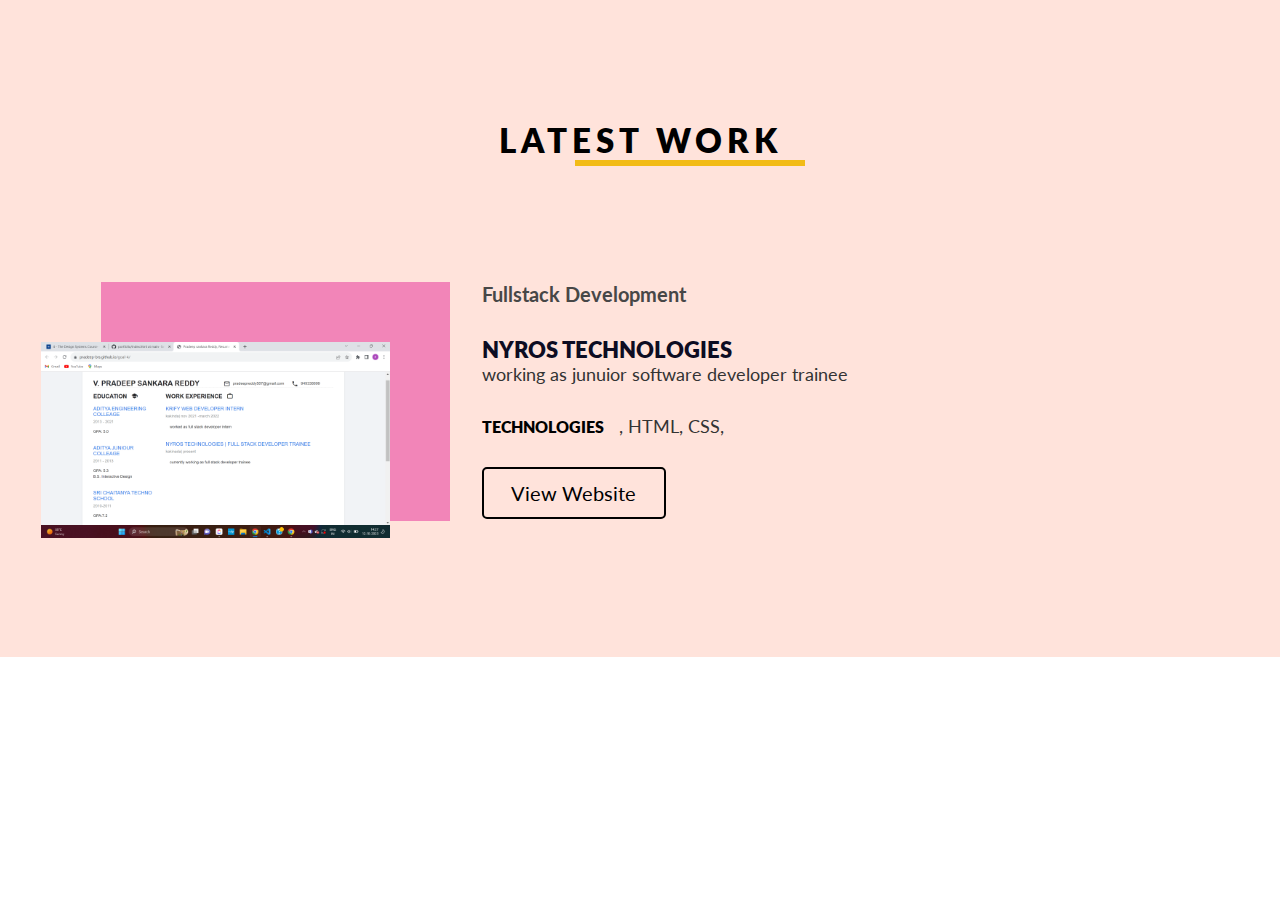
==== casestudy1.html @ bc681fd9 "Add files via upload" ====
<!-- Latest Work start -->
<!DOCTYPE html>
<html lang="en">
<head>
    <meta charset="UTF-8">
    <meta name="viewport" content="width=device-width, initial-scale=1.0">
    <title>Document</title>
    <link href="assets/css/style.css" type="text/css" rel="stylesheet" />
<link rel="stylesheet" type="text/css" href="https://fonts.googleapis.com/css?family=Lato:300,400,700,900" />
</head>
<body>
    
</body>
</html>
<section class="latst_wrks">	
    <div class="container">
    
    <h2>Latest Work <span></span></h2>
    <!-- Fullstack Development start -->

    
    <div class="row back_revrs_blk">
        <div class="column_4">
            <div class="latst_wrks_rgt">
                <img src="assets/img/Screenshot (3).png" />
            </div>
        </div>
        <div class="column_8">
            <div class="latst_wrks_cntnt">
                <h5>Fullstack Development</h5>
                <h4>NYROS TECHNOLOGIES</h4>

                <p>working as junuior software developer trainee</p>
                <p><span>Technologies</span>  , HTML, CSS, </p>
                
                <a href=" https://pradeep-brs.github.io/goal-4/" class="view_web_btn">View Website</a>
            </div>
        </div>
    </div>
    
    <!-- Fullstack Development end -->

    <!-- Backend Development start -->		
</section>
---- assets/css/style.css ----
/* Default Styles Rest
----------------------------
*/

html,
body,
ul,
li,
a,
p,
span,
img,
h1,
h2,
h3,
h4,
h5,
h6 {
    padding: 0px;
    margin: 0px;
}
body {
    font-family: "lato";
}
img {
    max-width: 100% !important;
}
.clr {
    clear: both;
}
input,
textarea {
    outline: none;
}

/* Grid Flex Layout 
--------------------
*/

.row {
    display: flex;
    flex-wrap: wrap;
}
.column_1 {
    flex: 1;
    margin: 1em;
}
.column_2 {
    flex: 2;
    margin: 1em;
}
.column_3 {
    flex: 3;
    margin: 1em;
}
.column_4 {
    flex: 4;
    margin: 1em;
}
.column_5 {
    flex: 5;
    margin: 1em;
}
.column_6 {
    flex: 6;
    margin: 1em;
}
.column_7 {
    flex: 7;
    margin: 1em;
}
.column_8 {
    flex: 8;
    margin: 1em;
}
.column_9 {
    flex: 9;
    margin: 1em;
}
.column_10 {
    flex: 10;
    margin: 1em;
}
.column_11 {
    flex: 11;
    margin: 1em;
}
.column_12 {
    flex: 12;
    margin: 1em;
}

/* Container Wrapper
--------------------
*/

.container {
    box-sizing: border-box;
    max-width: 1140px;
    width: 100%;
    padding-right: 15px;
    padding-left: 15px;
    margin-right: auto;
    margin-left: auto;
}

/* Header
--------------------
*/

header {
    background: url(../img/profile_bg.png) right no-repeat;
    background-size: contain;
    padding: 50px 0;
}
header .column_8 {
    right: 33%;
    position: relative;
}
header .column_4 {
    left: 70%;
    position: relative;
}
.hdr_lft h2 {
    font-size: 40px;
    font-weight: 400;
    font-family: "lato";
    line-height: 55px;
}
.hdr_rgt img {
    width: 100%;
}
.hdr_lft h6 {
    font-size: 20px;
    font-weight: 400;
    font-family: "lato";
    margin-top: 30px;
}
.hdr_lft h6 span {
    width: 140px;
    height: 6px;
    background: #f2bb16;
    display: block;
    margin-left: 20px;
    margin-top: 5px;
}

/* Skills
--------------------
*/

.skils_blk {
    display: flex;
    margin-top: 15px;
}
.skils_blk ul {
    list-style: none;
    flex: 4;
}
.skils_blk ul li {
    margin-top: 15px;
}
.pod_cast_blk {
    margin-top: 40px;
    position: relative;
    left: -12px;
    box-shadow: 0px 0px 9px -2px #888;
    border-radius: 10px;
    width: 90%;
}
/*.pod_cast_blk img{width: 60%;}*/

/* Latest Works
--------------------
*/

.latst_wrks {
    background: #ffe3db;
    width: 100%;
    padding: 120px 0;
}
.latst_wrks h2 {
    font-size: 33px;
    font-weight: 800;
    font-family: "lato";
    text-align: center;
    margin-bottom: 100px;
    text-transform: uppercase;
    letter-spacing: 5px;
}
.latst_wrks h2 span {
    width: 230px;
    height: 6px;
    background: #f2bb16;
    display: block;
    margin: 0 auto;
    position: relative;
    left: 50px;
}
.latst_wrks h5 {
    font-size: 20px;
    color: #474747;
    font-family: "lato";
    margin-bottom: 30px;
}
.latst_wrks h4 {
    font-size: 22px;
    font-weight: 800;
    font-family: "lato";
    color: #0d0c22;
    margin-top: 10px;
}
.latst_wrks h6 {
    font-size: 16px;
    font-weight: 400;
    color: #474747;
    font-family: "lato";
    margin-bottom: 10px;
}
.latst_wrks p {
    font-size: 18px;
    font-weight: 400;
    color: #333;
    font-family: "lato";
    margin-bottom: 30px;
}
.latst_wrks p span {
    color: #000;
    text-transform: uppercase;
    font-weight: 800;
    font-family: "lato";
    margin-right: 10px;
    font-size: 16px;
}
.latst_wrks_rgt {
    background: #f285b8;
    padding: 20px 0;
}
.latst_wrks_rgt img {
    position: relative;
    top: 40px;
    right: 60px;
    width: 100%;
}
.view_web_btn {
    border: 2px solid #000;
    color: #000;
    display: block;
    border-radius: 5px;
    width: 180px;
    padding: 12px 0;
    text-align: center;
    font-size: 20px;
    font-weight: normal;
    font-family: "lato";
    text-decoration: none;
    margin-top: 15px;
}
.back_end_blk {
    margin-top: 100px;
}
.back_end_blk .latst_wrks_cntnt {
    float: right;
}
.back_end_blk .latst_wrks_rgt {
    background: #2e5ff2;
    padding: 20px 0;
}
.back_end_blk .latst_wrks_rgt img {
    position: relative;
    top: 40px;
    left: 60px;
    width: 100%;
}
.back_end_blk .column_4 {
    margin-right: 2em;
    position: relative;
    left: 1.5%;
}
.back_end_blk .column_8 {
    position: relative;
    left: 6%;
}
.sr_java_blk {
    margin-top: 100px;
}
.sr_java_blk .latst_wrks_rgt {
    background: #78be20;
    padding: 20px 0;
}

/* Experience
--------------------
*/

.exprinc_block {
    background: #f3f4f9;
    padding: 50px 0;
    overflow: hidden;
}
.exprinc_block h2 {
    font-size: 33px;
    font-weight: 800;
    font-family: "lato";
    margin-bottom: 80px;
    float: right;
    text-transform: uppercase;
    letter-spacing: 5px;
    margin-top: 45px;
}
.exprinc_block h2 span {
    width: 220px;
    height: 6px;
    background: #f2bb16;
    display: block;
    margin: 0 auto;
    position: relative;
    right: 40px;
}
.exprinc_block h3 {
    font-size: 30px;
    font-weight: 800;
    font-family: "lato";
    color: #000;
    text-transform: uppercase;
}
.exprinc_block p {
    font-size: 20px;
    font-weight: 400;
    font-family: "lato";
    color: #333;
}
.eductin_block {
    background: #d6f3ff;
    padding: 50px 0 80px;
    overflow: hidden;
}
.eductin_block h2 {
    font-size: 33px;
    font-weight: 800;
    font-family: "lato";
    text-transform: uppercase;
    letter-spacing: 5px;
    position: relative;
    top: 50%;
}
.eductin_block h2 span {
    width: 200px;
    height: 6px;
    background: #f2bb16;
    display: block;
    margin: 0 auto;
    position: relative;
    left: 25px;
}
.eductin_block h3 {
    font-size: 29px;
    font-weight: 900;
    font-family: "lato";
    color: #0d0c22;
    text-transform: uppercase;
    margin-top: 30px;
}
.eductin_block p {
    font-size: 20px;
    font-weight: 400;
    font-family: "lato";
    color: #323232;
}

/* Footer STyles
--------------------
*/

footer {
    background: #fff;
    padding: 50px 0;
}

/* Download CSV
--------------------
*/

.download_cv {
    width: 100%;
    border: 1px solid #000;
    border-radius: 10px;
    display: block;
    padding: 20px 0;
    text-align: center;
    font-size: 22px;
    font-weight: 400;
    font-family: "lato";
    color: #323232;
    text-decoration: none;
}
.download_cv i img {
    width: 30px;
    position: relative;
    top: 5px;
    margin-right: 15px;
}

/* Email Social
--------------------
*/

.email_social {
    float: right;
}
.email_social h3 {
    font-size: 30px;
    font-weight: 400;
    font-family: "lato";
    color: #0d0c22;
}
.email_social h3 i img {
    width: 35px;
    position: relative;
    top: 9px;
    margin-right: 15px;
}
.email_social ul {
    list-style: none;
}
.email_social ul li {
    margin-top: 20px;
    margin-right: 6px;
}
.email_social ul li,
.email_social ul li a {
    float: left;
    font-size: 20px;
    font-weight: 400;
    font-family: "lato";
    color: #909095;
    text-decoration: none;
}

/* Reverse Block
--------------------
*/

.revrs_blk .column_8 {
    right: 33%;
    position: relative;
}
.revrs_blk .column_4 {
    left: 70%;
    position: relative;
}
.sr_java_blk .column_8 {
    right: 33%;
    position: relative;
}
.sr_java_blk .column_4 {
    left: 70%;
    position: relative;
}
.latst_wrks_cntnt {
    width: 90%;
}

/* Responsive Large Screens
---------------------------
*/
@media (max-width: 1024px) {
    .revrs_blk .column_8 {
        right: 33%;
    }
    .sr_java_blk .column_8 {
        right: 33%;
    }
    .revrs_blk .column_4 {
        left: 66%;
    }
    .sr_java_blk .column_4 {
        left: 66%;
    }
}
@media (max-width: 970px) {
    .row {
        display: block;
        flex-wrap: unset;
    }
    .column_1,
    .column_2,
    .column_3,
    .column_4,
    .column_5,
    .column_6,
    .column_7,
    .column_8,
    .column_9,
    .column_10,
    .column_11,
    .column_12 {
        display: block;
        width: 100%;
        flex: unset;
        margin-left: 0;
        margin-right: 0;
    }
    header {
        background: none;
        height: auto;
    }
    .hdr_rgt {
        text-align: center;
    }
    .hdr_rgt img {
        width: 50%;
        margin: 0 auto;
    }
    header .column_8,
    header .column_4 {
        position: unset;
    }
    .revrs_blk .column_8,
    .revrs_blk .column_4 {
        position: unset !important;
        margin-right: 0;
        margin-left: 0;
    }
    .sr_java_blk .column_8,
    .sr_java_blk .column_4 {
        position: unset !important;
    }
    .hdr_lft h2,
    .hdr_lft h6 {
        text-align: center;
    }
    .hdr_lft h6 span {
        margin: 10px auto 0;
        position: relative;
        left: 20px;
    }
    .pod_cast_blk {
        position: unset;
        text-align: center;
    }
    .latst_wrks {
        padding-top: 50px;
    }
    .latst_wrks_rgt {
        background: #f285b8;
        padding: 20px;
        margin: 0 auto;
        text-align: center;
        width: auto;
    }
    .latst_wrks_rgt img {
        width: 100%;
        position: unset;
    }
    .back_end_blk .latst_wrks_rgt {
        background: #2e5ff2;
        padding: 20px;
        margin: 0 auto;
        text-align: center;
        width: auto;
    }
    .back_end_blk .latst_wrks_rgt img {
        width: 100%;
        position: unset;
    }
    .sr_java_blk .latst_wrks_rgt {
        background: #78be20;
        padding: 20px;
        margin: 0 auto;
        text-align: center;
        width: auto;
    }
    .sr_java_blk .latst_wrks_rgt img {
        width: 100%;
        position: unset;
    }
    .latst_wrks_cntnt {
        width: 80%;
        margin: 0 auto;
        text-align: center;
    }
    .view_web_btn {
        margin: 15px auto;
    }
    .exprinc_block {
        text-align: center;
    }
    .exprinc_block h2 {
        float: unset;
    }
    .eductin_block {
        text-align: center;
    }
    .eductin_block h2 {
        margin-bottom: 50px;
    }
    .eductin_block h3 {
        margin-top: 50px;
    }
    .download_cv {
        width: max-content;
        padding: 20px;
        margin: 0 auto;
    }
    .email_social {
        float: unset;
        text-align: center;
    }
    .email_social ul {
        text-align: center;
    }
    .email_social ul li {
        display: inline-block;
        float: unset;
    }
    .email_social h3 {
        font-size: 1em;
    }
    .back_end_blk .latst_wrks_cntnt {
        float: none;
    }
    .skils_blk {
        text-align: center;
    }
    .pod_cast_blk {
        margin: 40px auto;
    }
}

/* Responsive CSS Mobiles
----------------------------
*/


@media (max-width: 600px) {
    .skils_blk {
        display: unset;
        text-align: center;
    }
    .skils_blk ul {
        flex: unset;
    }
    .hdr_lft h6 span {
        position: unset;
    }
    .latst_wrks h2 {
        margin-bottom: 50px;
    }
    .latst_wrks h2 span {
        position: unset;
        width: 290px;
    }
    .exprinc_block h2 {
        margin-bottom: 50px;
    }
    .exprinc_block h2 span {
        position: unset;
        width: 245px;
    }
    .eductin_block h2 {
        margin-bottom: 50px;
    }
    .eductin_block h2 span {
        position: unset;
        width: 245px;
    }
}
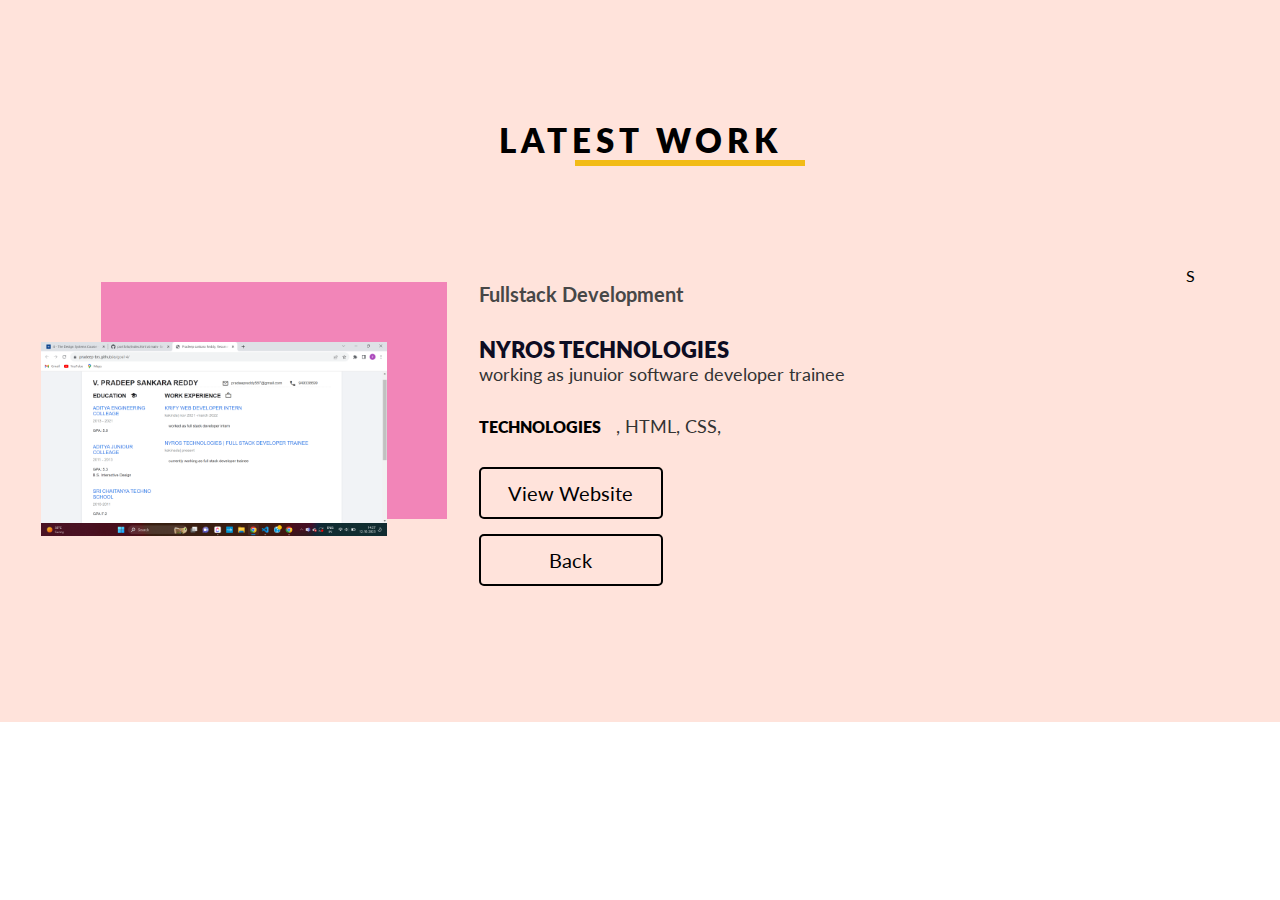
==== commit f465481c: "Update casestudy1.html" ====
--- a/casestudy1.html
+++ b/casestudy1.html
@@ -33,12 +33,13 @@
                 <p>working as junuior software developer trainee</p>
                 <p><span>Technologies</span>  , HTML, CSS, </p>
                 
-                <a href=" https://pradeep-brs.github.io/goal-4/" class="view_web_btn">View Website</a>
-            </div>
-        </div>
+                
+  <a href =" https://pradeep-brs.github.io/goal-4/" class="view_web_btn">View Website</a>
+  <a href="index.html"class="view_web_btn">Back</a>
+   </div>
     </div>
     
-    <!-- Fullstack Development end -->
+    <!-- Fullstack Development end -->S
 
     <!-- Backend Development start -->		
-</section>+</section>
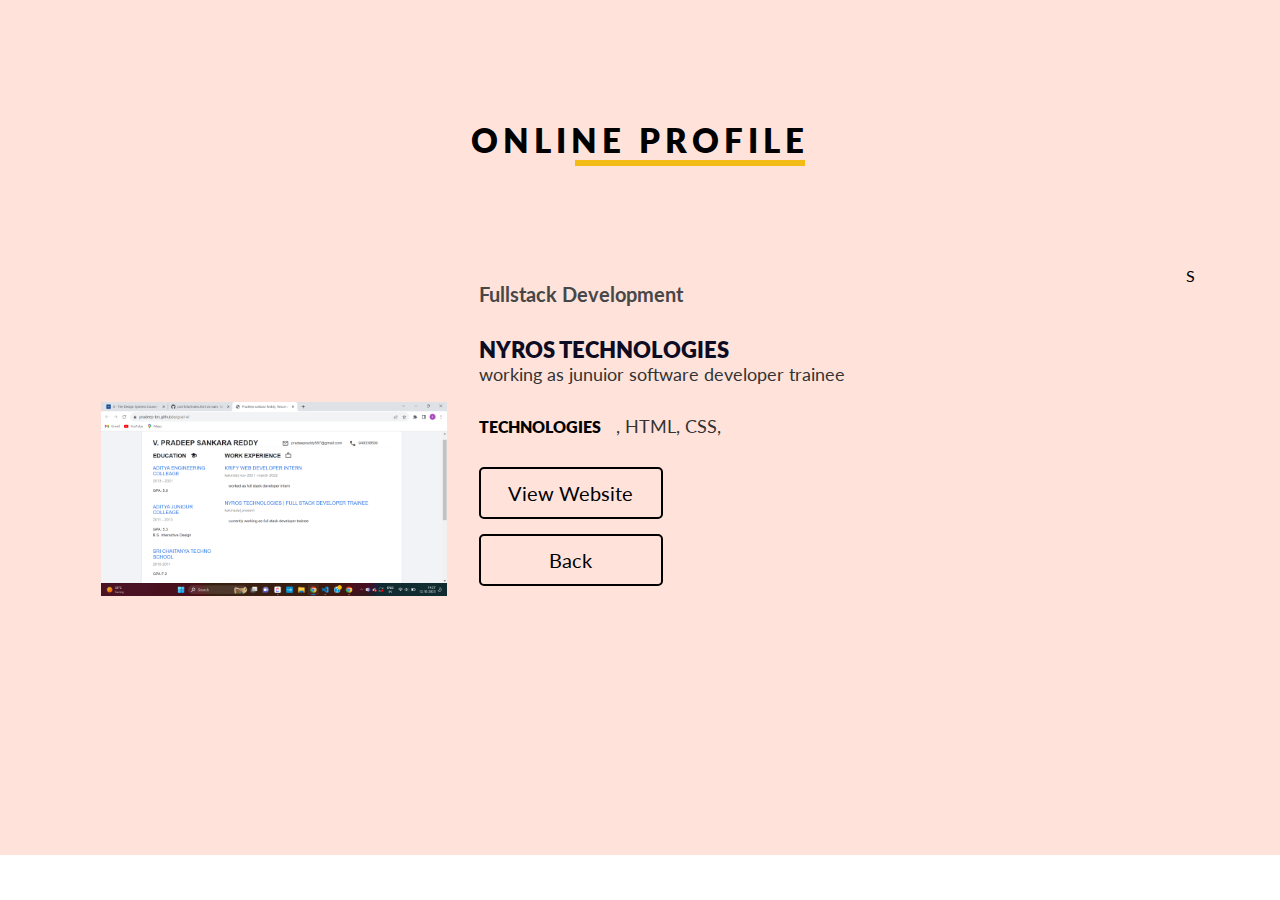
==== commit f372a703: "Update casestudy1.html" ====
--- a/casestudy1.html
+++ b/casestudy1.html
@@ -12,16 +12,16 @@
     
 </body>
 </html>
-<section class="latst_wrks">	
+<section class="latest latst_wrks">	
     <div class="container">
     
-    <h2>Latest Work <span></span></h2>
+    <h2>online profile<span></span></h2>
     <!-- Fullstack Development start -->
 
     
     <div class="row back_revrs_blk">
         <div class="column_4">
-            <div class="latst_wrks_rgt">
+            <div class="latest latst_wrks">
                 <img src="assets/img/Screenshot (3).png" />
             </div>
         </div>
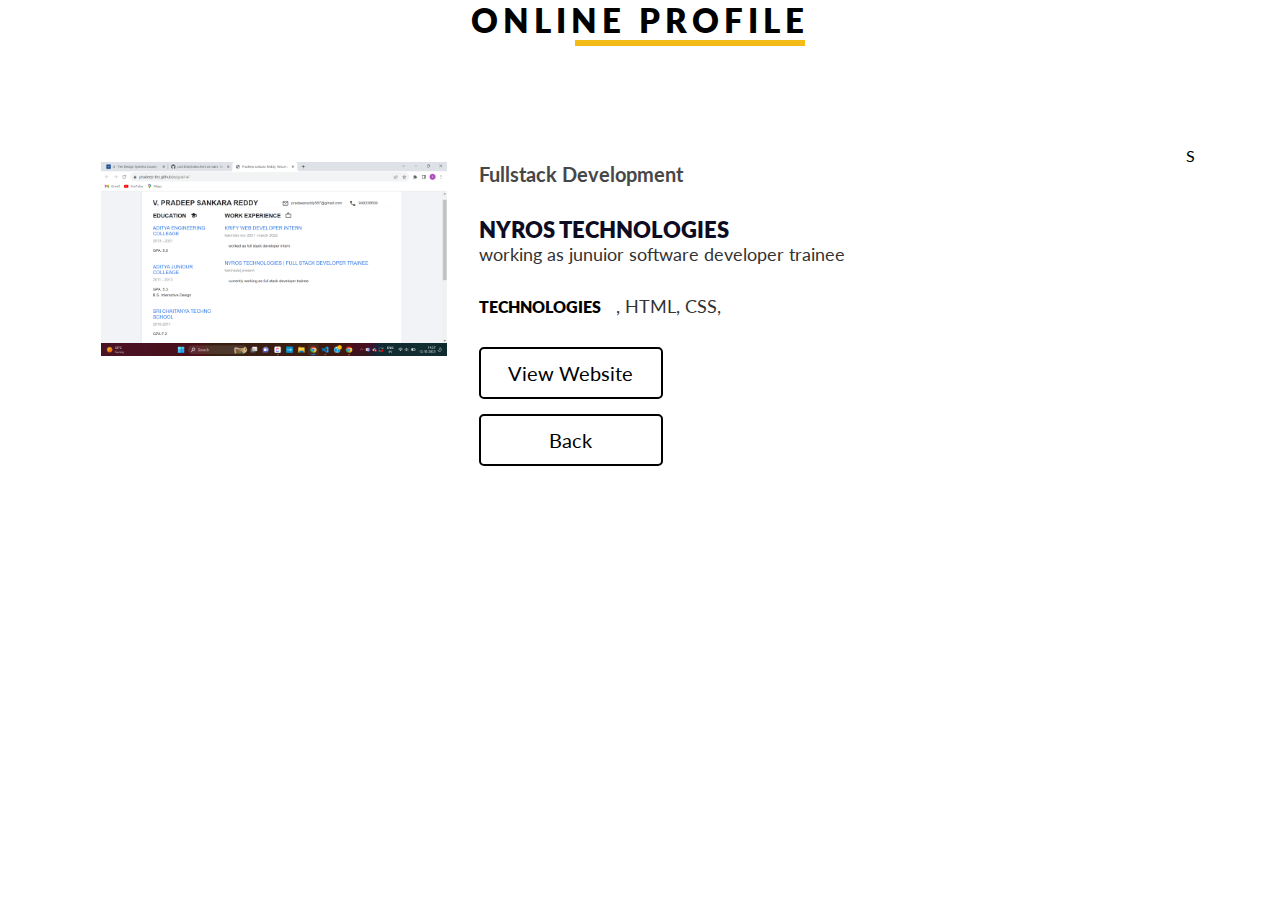
==== commit 7fb3f036: "update" ====
--- a/casestudy1.html
+++ b/casestudy1.html
@@ -1,45 +1,45 @@
-<!-- Latest Work start -->
-<!DOCTYPE html>
-<html lang="en">
-<head>
-    <meta charset="UTF-8">
-    <meta name="viewport" content="width=device-width, initial-scale=1.0">
-    <title>Document</title>
-    <link href="assets/css/style.css" type="text/css" rel="stylesheet" />
-<link rel="stylesheet" type="text/css" href="https://fonts.googleapis.com/css?family=Lato:300,400,700,900" />
-</head>
-<body>
-    
-</body>
-</html>
-<section class="latest latst_wrks">	
-    <div class="container">
-    
-    <h2>online profile<span></span></h2>
-    <!-- Fullstack Development start -->
-
-    
-    <div class="row back_revrs_blk">
-        <div class="column_4">
-            <div class="latest latst_wrks">
-                <img src="assets/img/Screenshot (3).png" />
-            </div>
-        </div>
-        <div class="column_8">
-            <div class="latst_wrks_cntnt">
-                <h5>Fullstack Development</h5>
-                <h4>NYROS TECHNOLOGIES</h4>
-
-                <p>working as junuior software developer trainee</p>
-                <p><span>Technologies</span>  , HTML, CSS, </p>
-                
-                
-  <a href =" https://pradeep-brs.github.io/goal-4/" class="view_web_btn">View Website</a>
-  <a href="index.html"class="view_web_btn">Back</a>
-   </div>
-    </div>
-    
-    <!-- Fullstack Development end -->S
-
-    <!-- Backend Development start -->		
-</section>
+<!-- Latest Work start -->
+<!DOCTYPE html>
+<html lang="en">
+<head>
+    <meta charset="UTF-8">
+    <meta name="viewport" content="width=device-width, initial-scale=1.0">
+    <title>Document</title>
+    <link href="assets/css/style.css" type="text/css" rel="stylesheet" />
+<link rel="stylesheet" type="text/css" href="https://fonts.googleapis.com/css?family=Lato:300,400,700,900" />
+</head>
+<body>
+    
+</body>
+</html>
+<section class="latest latst_wrks">	
+    <div class="container">
+    
+    <h2>online profile<span></span></h2>
+    <!-- Fullstack Development start -->
+
+    
+    <div class="row back_revrs_blk">
+        <div class="column_4">
+            <div class="latest latst_wrks">
+                <img src="assets/img/Screenshot (3).png" />
+            </div>
+        </div>
+        <div class="column_8">
+            <div class="latst_wrks_cntnt">
+                <h5>Fullstack Development</h5>
+                <h4>NYROS TECHNOLOGIES</h4>
+
+                <p>working as junuior software developer trainee</p>
+                <p><span>Technologies</span>  , HTML, CSS, </p>
+                
+                
+  <a href =" https://pradeep-brs.github.io/goal-4/" class="view_web_btn">View Website</a>
+  <a href="index.html"class="view_web_btn">Back</a>
+   </div>
+    </div>
+    
+    <!-- Fullstack Development end -->S
+
+    <!-- Backend Development start -->		
+</section>--- a/assets/css/style.css
+++ b/assets/css/style.css
@@ -1,7 +1,3 @@
-/* Default Styles Rest
-----------------------------
-*/
-
 html,
 body,
 ul,
@@ -19,15 +15,19 @@
     padding: 0px;
     margin: 0px;
 }
+
 body {
     font-family: "lato";
 }
+
 img {
     max-width: 100% !important;
 }
+
 .clr {
     clear: both;
 }
+
 input,
 textarea {
     outline: none;
@@ -41,50 +41,62 @@
     display: flex;
     flex-wrap: wrap;
 }
+
 .column_1 {
     flex: 1;
     margin: 1em;
 }
+
 .column_2 {
     flex: 2;
     margin: 1em;
 }
+
 .column_3 {
     flex: 3;
     margin: 1em;
 }
+
 .column_4 {
     flex: 4;
     margin: 1em;
 }
+
 .column_5 {
     flex: 5;
     margin: 1em;
 }
+
 .column_6 {
     flex: 6;
     margin: 1em;
 }
+
 .column_7 {
     flex: 7;
     margin: 1em;
 }
+
 .column_8 {
     flex: 8;
     margin: 1em;
 }
+
 .column_9 {
     flex: 9;
     margin: 1em;
 }
+
 .column_10 {
     flex: 10;
     margin: 1em;
 }
+
 .column_11 {
     flex: 11;
     margin: 1em;
 }
+
 .column_12 {
     flex: 12;
     margin: 1em;
@@ -113,29 +125,35 @@
     background-size: contain;
     padding: 50px 0;
 }
+
 header .column_8 {
     right: 33%;
     position: relative;
 }
+
 header .column_4 {
     left: 70%;
     position: relative;
 }
+
 .hdr_lft h2 {
     font-size: 40px;
     font-weight: 400;
     font-family: "lato";
     line-height: 55px;
 }
+
 .hdr_rgt img {
     width: 100%;
 }
+
 .hdr_lft h6 {
     font-size: 20px;
     font-weight: 400;
     font-family: "lato";
     margin-top: 30px;
 }
+
 .hdr_lft h6 span {
     width: 140px;
     height: 6px;
@@ -153,23 +171,30 @@
     display: flex;
     margin-top: 15px;
 }
+
 .skils_blk ul {
     list-style: none;
     flex: 4;
 }
+
 .skils_blk ul li {
     margin-top: 15px;
 }
+
 .pod_cast_blk {
     margin-top: 40px;
     position: relative;
     left: -12px;
     box-shadow: 0px 0px 9px -2px #888;
-    border-radius: 10px;
+    border-radius: 5px;
     width: 90%;
 }
-/*.pod_cast_blk img{width: 60%;}*/
-
+
+/.pod_cast_blk img {
+    width: 60%;
+}
+
+/
 /* Latest Works
 --------------------
 */
@@ -179,6 +204,7 @@
     width: 100%;
     padding: 120px 0;
 }
+
 .latst_wrks h2 {
     font-size: 33px;
     font-weight: 800;
@@ -188,6 +214,7 @@
     text-transform: uppercase;
     letter-spacing: 5px;
 }
+
 .latst_wrks h2 span {
     width: 230px;
     height: 6px;
@@ -197,12 +224,14 @@
     position: relative;
     left: 50px;
 }
+
 .latst_wrks h5 {
     font-size: 20px;
     color: #474747;
     font-family: "lato";
     margin-bottom: 30px;
 }
+
 .latst_wrks h4 {
     font-size: 22px;
     font-weight: 800;
@@ -210,6 +239,7 @@
     color: #0d0c22;
     margin-top: 10px;
 }
+
 .latst_wrks h6 {
     font-size: 16px;
     font-weight: 400;
@@ -217,6 +247,7 @@
     font-family: "lato";
     margin-bottom: 10px;
 }
+
 .latst_wrks p {
     font-size: 18px;
     font-weight: 400;
@@ -224,6 +255,7 @@
     font-family: "lato";
     margin-bottom: 30px;
 }
+
 .latst_wrks p span {
     color: #000;
     text-transform: uppercase;
@@ -232,16 +264,19 @@
     margin-right: 10px;
     font-size: 16px;
 }
+
 .latst_wrks_rgt {
     background: #f285b8;
     padding: 20px 0;
 }
+
 .latst_wrks_rgt img {
     position: relative;
     top: 40px;
     right: 60px;
     width: 100%;
 }
+
 .view_web_btn {
     border: 2px solid #000;
     color: #000;
@@ -256,34 +291,42 @@
     text-decoration: none;
     margin-top: 15px;
 }
+
 .back_end_blk {
     margin-top: 100px;
 }
+
 .back_end_blk .latst_wrks_cntnt {
     float: right;
 }
+
 .back_end_blk .latst_wrks_rgt {
     background: #2e5ff2;
     padding: 20px 0;
 }
+
 .back_end_blk .latst_wrks_rgt img {
     position: relative;
     top: 40px;
     left: 60px;
     width: 100%;
 }
+
 .back_end_blk .column_4 {
     margin-right: 2em;
     position: relative;
     left: 1.5%;
 }
+
 .back_end_blk .column_8 {
     position: relative;
     left: 6%;
 }
+
 .sr_java_blk {
     margin-top: 100px;
 }
+
 .sr_java_blk .latst_wrks_rgt {
     background: #78be20;
     padding: 20px 0;
@@ -298,6 +341,7 @@
     padding: 50px 0;
     overflow: hidden;
 }
+
 .exprinc_block h2 {
     font-size: 33px;
     font-weight: 800;
@@ -308,6 +352,7 @@
     letter-spacing: 5px;
     margin-top: 45px;
 }
+
 .exprinc_block h2 span {
     width: 220px;
     height: 6px;
@@ -317,6 +362,7 @@
     position: relative;
     right: 40px;
 }
+
 .exprinc_block h3 {
     font-size: 30px;
     font-weight: 800;
@@ -324,17 +370,20 @@
     color: #000;
     text-transform: uppercase;
 }
+
 .exprinc_block p {
     font-size: 20px;
     font-weight: 400;
     font-family: "lato";
     color: #333;
 }
+
 .eductin_block {
     background: #d6f3ff;
     padding: 50px 0 80px;
     overflow: hidden;
 }
+
 .eductin_block h2 {
     font-size: 33px;
     font-weight: 800;
@@ -344,6 +393,7 @@
     position: relative;
     top: 50%;
 }
+
 .eductin_block h2 span {
     width: 200px;
     height: 6px;
@@ -353,6 +403,7 @@
     position: relative;
     left: 25px;
 }
+
 .eductin_block h3 {
     font-size: 29px;
     font-weight: 900;
@@ -361,6 +412,7 @@
     text-transform: uppercase;
     margin-top: 30px;
 }
+
 .eductin_block p {
     font-size: 20px;
     font-weight: 400;
@@ -394,6 +446,7 @@
     color: #323232;
     text-decoration: none;
 }
+
 .download_cv i img {
     width: 30px;
     position: relative;
@@ -408,25 +461,30 @@
 .email_social {
     float: right;
 }
+
 .email_social h3 {
     font-size: 30px;
     font-weight: 400;
     font-family: "lato";
     color: #0d0c22;
 }
+
 .email_social h3 i img {
     width: 35px;
     position: relative;
     top: 9px;
     margin-right: 15px;
 }
+
 .email_social ul {
     list-style: none;
 }
+
 .email_social ul li {
     margin-top: 20px;
     margin-right: 6px;
 }
+
 .email_social ul li,
 .email_social ul li a {
     float: left;
@@ -445,18 +503,22 @@
     right: 33%;
     position: relative;
 }
+
 .revrs_blk .column_4 {
     left: 70%;
     position: relative;
 }
+
 .sr_java_blk .column_8 {
     right: 33%;
     position: relative;
 }
+
 .sr_java_blk .column_4 {
     left: 70%;
     position: relative;
 }
+
 .latst_wrks_cntnt {
     width: 90%;
 }
@@ -468,21 +530,26 @@
     .revrs_blk .column_8 {
         right: 33%;
     }
+
     .sr_java_blk .column_8 {
         right: 33%;
     }
+
     .revrs_blk .column_4 {
         left: 66%;
     }
+
     .sr_java_blk .column_4 {
         left: 66%;
     }
 }
+
 @media (max-width: 970px) {
     .row {
         display: block;
         flex-wrap: unset;
     }
+
     .column_1,
     .column_2,
     .column_3,
@@ -501,47 +568,58 @@
         margin-left: 0;
         margin-right: 0;
     }
+
     header {
         background: none;
         height: auto;
     }
+
     .hdr_rgt {
         text-align: center;
     }
+
     .hdr_rgt img {
         width: 50%;
         margin: 0 auto;
     }
+
     header .column_8,
     header .column_4 {
         position: unset;
     }
+
     .revrs_blk .column_8,
     .revrs_blk .column_4 {
         position: unset !important;
         margin-right: 0;
         margin-left: 0;
     }
+
     .sr_java_blk .column_8,
     .sr_java_blk .column_4 {
         position: unset !important;
     }
+
     .hdr_lft h2,
     .hdr_lft h6 {
         text-align: center;
     }
+
     .hdr_lft h6 span {
         margin: 10px auto 0;
         position: relative;
         left: 20px;
     }
+
     .pod_cast_blk {
         position: unset;
         text-align: center;
     }
+
     .latst_wrks {
         padding-top: 50px;
     }
+
     .latst_wrks_rgt {
         background: #f285b8;
         padding: 20px;
@@ -549,10 +627,12 @@
         text-align: center;
         width: auto;
     }
+
     .latst_wrks_rgt img {
         width: 100%;
         position: unset;
     }
+
     .back_end_blk .latst_wrks_rgt {
         background: #2e5ff2;
         padding: 20px;
@@ -560,10 +640,12 @@
         text-align: center;
         width: auto;
     }
+
     .back_end_blk .latst_wrks_rgt img {
         width: 100%;
         position: unset;
     }
+
     .sr_java_blk .latst_wrks_rgt {
         background: #78be20;
         padding: 20px;
@@ -571,58 +653,74 @@
         text-align: center;
         width: auto;
     }
+
     .sr_java_blk .latst_wrks_rgt img {
         width: 100%;
         position: unset;
     }
+
     .latst_wrks_cntnt {
         width: 80%;
         margin: 0 auto;
         text-align: center;
     }
+
     .view_web_btn {
         margin: 15px auto;
     }
+
     .exprinc_block {
         text-align: center;
     }
+
     .exprinc_block h2 {
         float: unset;
     }
+
     .eductin_block {
         text-align: center;
     }
+
     .eductin_block h2 {
         margin-bottom: 50px;
     }
+
     .eductin_block h3 {
         margin-top: 50px;
     }
+
     .download_cv {
         width: max-content;
         padding: 20px;
         margin: 0 auto;
     }
+
     .email_social {
         float: unset;
         text-align: center;
     }
+
     .email_social ul {
         text-align: center;
     }
+
     .email_social ul li {
         display: inline-block;
         float: unset;
     }
+
     .email_social h3 {
         font-size: 1em;
     }
+
     .back_end_blk .latst_wrks_cntnt {
         float: none;
     }
+
     .skils_blk {
         text-align: center;
     }
+
     .pod_cast_blk {
         margin: 40px auto;
     }
@@ -638,31 +736,39 @@
         display: unset;
         text-align: center;
     }
+
     .skils_blk ul {
         flex: unset;
     }
+
     .hdr_lft h6 span {
         position: unset;
     }
+
     .latst_wrks h2 {
         margin-bottom: 50px;
     }
+
     .latst_wrks h2 span {
         position: unset;
         width: 290px;
     }
+
     .exprinc_block h2 {
         margin-bottom: 50px;
     }
+
     .exprinc_block h2 span {
         position: unset;
         width: 245px;
     }
+
     .eductin_block h2 {
         margin-bottom: 50px;
     }
+
     .eductin_block h2 span {
         position: unset;
         width: 245px;
     }
-}
+}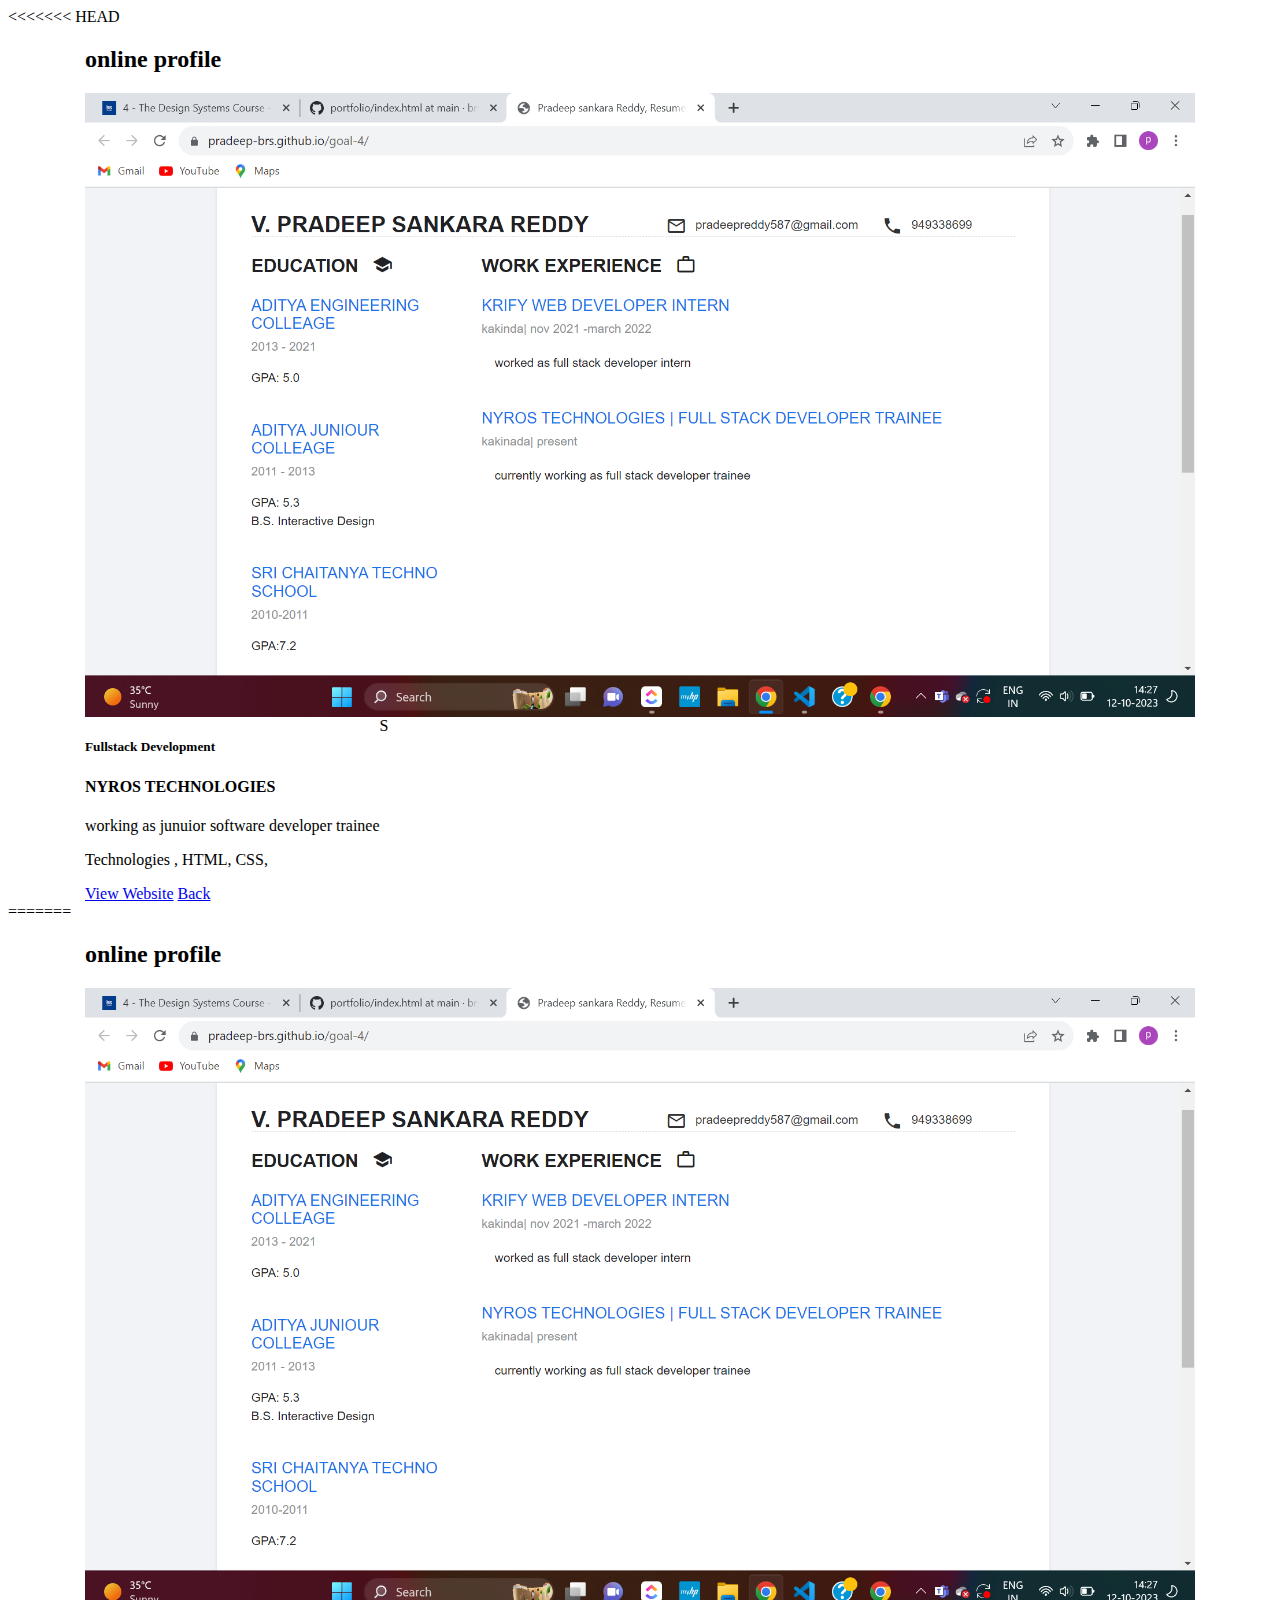
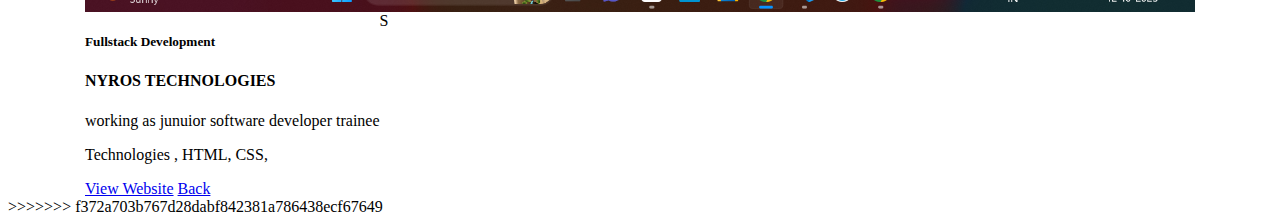
==== commit c9730cc1: "Merge branch 'main' of https://github.com/pradeep-brs/GOAL6" ====
--- a/casestudy1.html
+++ b/casestudy1.html
@@ -1,3 +1,4 @@
+<<<<<<< HEAD
 <!-- Latest Work start -->
 <!DOCTYPE html>
 <html lang="en">
@@ -42,4 +43,51 @@
     <!-- Fullstack Development end -->S
 
     <!-- Backend Development start -->		
-</section>+</section>
+=======
+<!-- Latest Work start -->
+<!DOCTYPE html>
+<html lang="en">
+<head>
+    <meta charset="UTF-8">
+    <meta name="viewport" content="width=device-width, initial-scale=1.0">
+    <title>Document</title>
+    <link href="assets/css/style.css" type="text/css" rel="stylesheet" />
+<link rel="stylesheet" type="text/css" href="https://fonts.googleapis.com/css?family=Lato:300,400,700,900" />
+</head>
+<body>
+    
+</body>
+</html>
+<section class="latest latst_wrks">	
+    <div class="container">
+    
+    <h2>online profile<span></span></h2>
+    <!-- Fullstack Development start -->
+
+    
+    <div class="row back_revrs_blk">
+        <div class="column_4">
+            <div class="latest latst_wrks">
+                <img src="assets/img/Screenshot (3).png" />
+            </div>
+        </div>
+        <div class="column_8">
+            <div class="latst_wrks_cntnt">
+                <h5>Fullstack Development</h5>
+                <h4>NYROS TECHNOLOGIES</h4>
+
+                <p>working as junuior software developer trainee</p>
+                <p><span>Technologies</span>  , HTML, CSS, </p>
+                
+                
+  <a href =" https://pradeep-brs.github.io/goal-4/" class="view_web_btn">View Website</a>
+  <a href="index.html"class="view_web_btn">Back</a>
+   </div>
+    </div>
+    
+    <!-- Fullstack Development end -->S
+
+    <!-- Backend Development start -->		
+</section>
+>>>>>>> f372a703b767d28dabf842381a786438ecf67649
--- a/assets/css/style.css
+++ b/assets/css/style.css
@@ -1,3 +1,10 @@
+<<<<<<< HEAD
+=======
+/* Default Styles Rest
+----------------------------
+*/
+
+>>>>>>> f372a703b767d28dabf842381a786438ecf67649
 html,
 body,
 ul,
@@ -15,6 +22,7 @@
     padding: 0px;
     margin: 0px;
 }
+<<<<<<< HEAD
 
 body {
     font-family: "lato";
@@ -28,6 +36,17 @@
     clear: both;
 }
 
+=======
+body {
+    font-family: "lato";
+}
+img {
+    max-width: 100% !important;
+}
+.clr {
+    clear: both;
+}
+>>>>>>> f372a703b767d28dabf842381a786438ecf67649
 input,
 textarea {
     outline: none;
@@ -41,62 +60,98 @@
     display: flex;
     flex-wrap: wrap;
 }
-
+<<<<<<< HEAD
+
+=======
+>>>>>>> f372a703b767d28dabf842381a786438ecf67649
 .column_1 {
     flex: 1;
     margin: 1em;
 }
-
+<<<<<<< HEAD
+
+=======
+>>>>>>> f372a703b767d28dabf842381a786438ecf67649
 .column_2 {
     flex: 2;
     margin: 1em;
 }
-
+<<<<<<< HEAD
+
+=======
+>>>>>>> f372a703b767d28dabf842381a786438ecf67649
 .column_3 {
     flex: 3;
     margin: 1em;
 }
-
+<<<<<<< HEAD
+
+=======
+>>>>>>> f372a703b767d28dabf842381a786438ecf67649
 .column_4 {
     flex: 4;
     margin: 1em;
 }
-
+<<<<<<< HEAD
+
+=======
+>>>>>>> f372a703b767d28dabf842381a786438ecf67649
 .column_5 {
     flex: 5;
     margin: 1em;
 }
-
+<<<<<<< HEAD
+
+=======
+>>>>>>> f372a703b767d28dabf842381a786438ecf67649
 .column_6 {
     flex: 6;
     margin: 1em;
 }
-
+<<<<<<< HEAD
+
+=======
+>>>>>>> f372a703b767d28dabf842381a786438ecf67649
 .column_7 {
     flex: 7;
     margin: 1em;
 }
-
+<<<<<<< HEAD
+
+=======
+>>>>>>> f372a703b767d28dabf842381a786438ecf67649
 .column_8 {
     flex: 8;
     margin: 1em;
 }
-
+<<<<<<< HEAD
+
+=======
+>>>>>>> f372a703b767d28dabf842381a786438ecf67649
 .column_9 {
     flex: 9;
     margin: 1em;
 }
-
+<<<<<<< HEAD
+
+=======
+>>>>>>> f372a703b767d28dabf842381a786438ecf67649
 .column_10 {
     flex: 10;
     margin: 1em;
 }
-
+<<<<<<< HEAD
+
+=======
+>>>>>>> f372a703b767d28dabf842381a786438ecf67649
 .column_11 {
     flex: 11;
     margin: 1em;
 }
-
+<<<<<<< HEAD
+
+=======
+>>>>>>> f372a703b767d28dabf842381a786438ecf67649
 .column_12 {
     flex: 12;
     margin: 1em;
@@ -125,35 +180,53 @@
     background-size: contain;
     padding: 50px 0;
 }
-
+<<<<<<< HEAD
+
+=======
+>>>>>>> f372a703b767d28dabf842381a786438ecf67649
 header .column_8 {
     right: 33%;
     position: relative;
 }
-
+<<<<<<< HEAD
+
+=======
+>>>>>>> f372a703b767d28dabf842381a786438ecf67649
 header .column_4 {
     left: 70%;
     position: relative;
 }
-
+<<<<<<< HEAD
+
+=======
+>>>>>>> f372a703b767d28dabf842381a786438ecf67649
 .hdr_lft h2 {
     font-size: 40px;
     font-weight: 400;
     font-family: "lato";
     line-height: 55px;
 }
+<<<<<<< HEAD
 
 .hdr_rgt img {
     width: 100%;
 }
 
+=======
+.hdr_rgt img {
+    width: 100%;
+}
+>>>>>>> f372a703b767d28dabf842381a786438ecf67649
 .hdr_lft h6 {
     font-size: 20px;
     font-weight: 400;
     font-family: "lato";
     margin-top: 30px;
 }
-
+<<<<<<< HEAD
+
+=======
+>>>>>>> f372a703b767d28dabf842381a786438ecf67649
 .hdr_lft h6 span {
     width: 140px;
     height: 6px;
@@ -171,21 +244,31 @@
     display: flex;
     margin-top: 15px;
 }
-
+<<<<<<< HEAD
+
+=======
+>>>>>>> f372a703b767d28dabf842381a786438ecf67649
 .skils_blk ul {
     list-style: none;
     flex: 4;
 }
+<<<<<<< HEAD
 
 .skils_blk ul li {
     margin-top: 15px;
 }
 
+=======
+.skils_blk ul li {
+    margin-top: 15px;
+}
+>>>>>>> f372a703b767d28dabf842381a786438ecf67649
 .pod_cast_blk {
     margin-top: 40px;
     position: relative;
     left: -12px;
     box-shadow: 0px 0px 9px -2px #888;
+<<<<<<< HEAD
     border-radius: 5px;
     width: 90%;
 }
@@ -195,6 +278,13 @@
 }
 
 /
+=======
+    border-radius: 10px;
+    width: 90%;
+}
+/*.pod_cast_blk img{width: 60%;}*/
+
+>>>>>>> f372a703b767d28dabf842381a786438ecf67649
 /* Latest Works
 --------------------
 */
@@ -204,7 +294,10 @@
     width: 100%;
     padding: 120px 0;
 }
-
+<<<<<<< HEAD
+
+=======
+>>>>>>> f372a703b767d28dabf842381a786438ecf67649
 .latst_wrks h2 {
     font-size: 33px;
     font-weight: 800;
@@ -214,7 +307,10 @@
     text-transform: uppercase;
     letter-spacing: 5px;
 }
-
+<<<<<<< HEAD
+
+=======
+>>>>>>> f372a703b767d28dabf842381a786438ecf67649
 .latst_wrks h2 span {
     width: 230px;
     height: 6px;
@@ -224,14 +320,20 @@
     position: relative;
     left: 50px;
 }
-
+<<<<<<< HEAD
+
+=======
+>>>>>>> f372a703b767d28dabf842381a786438ecf67649
 .latst_wrks h5 {
     font-size: 20px;
     color: #474747;
     font-family: "lato";
     margin-bottom: 30px;
 }
-
+<<<<<<< HEAD
+
+=======
+>>>>>>> f372a703b767d28dabf842381a786438ecf67649
 .latst_wrks h4 {
     font-size: 22px;
     font-weight: 800;
@@ -239,7 +341,10 @@
     color: #0d0c22;
     margin-top: 10px;
 }
-
+<<<<<<< HEAD
+
+=======
+>>>>>>> f372a703b767d28dabf842381a786438ecf67649
 .latst_wrks h6 {
     font-size: 16px;
     font-weight: 400;
@@ -247,7 +352,10 @@
     font-family: "lato";
     margin-bottom: 10px;
 }
-
+<<<<<<< HEAD
+
+=======
+>>>>>>> f372a703b767d28dabf842381a786438ecf67649
 .latst_wrks p {
     font-size: 18px;
     font-weight: 400;
@@ -255,7 +363,10 @@
     font-family: "lato";
     margin-bottom: 30px;
 }
-
+<<<<<<< HEAD
+
+=======
+>>>>>>> f372a703b767d28dabf842381a786438ecf67649
 .latst_wrks p span {
     color: #000;
     text-transform: uppercase;
@@ -264,19 +375,28 @@
     margin-right: 10px;
     font-size: 16px;
 }
-
+<<<<<<< HEAD
+
+=======
+>>>>>>> f372a703b767d28dabf842381a786438ecf67649
 .latst_wrks_rgt {
     background: #f285b8;
     padding: 20px 0;
 }
-
+<<<<<<< HEAD
+
+=======
+>>>>>>> f372a703b767d28dabf842381a786438ecf67649
 .latst_wrks_rgt img {
     position: relative;
     top: 40px;
     right: 60px;
     width: 100%;
 }
-
+<<<<<<< HEAD
+
+=======
+>>>>>>> f372a703b767d28dabf842381a786438ecf67649
 .view_web_btn {
     border: 2px solid #000;
     color: #000;
@@ -291,6 +411,7 @@
     text-decoration: none;
     margin-top: 15px;
 }
+<<<<<<< HEAD
 
 .back_end_blk {
     margin-top: 100px;
@@ -300,33 +421,56 @@
     float: right;
 }
 
+=======
+.back_end_blk {
+    margin-top: 100px;
+}
+.back_end_blk .latst_wrks_cntnt {
+    float: right;
+}
+>>>>>>> f372a703b767d28dabf842381a786438ecf67649
 .back_end_blk .latst_wrks_rgt {
     background: #2e5ff2;
     padding: 20px 0;
 }
-
+<<<<<<< HEAD
+
+=======
+>>>>>>> f372a703b767d28dabf842381a786438ecf67649
 .back_end_blk .latst_wrks_rgt img {
     position: relative;
     top: 40px;
     left: 60px;
     width: 100%;
 }
-
+<<<<<<< HEAD
+
+=======
+>>>>>>> f372a703b767d28dabf842381a786438ecf67649
 .back_end_blk .column_4 {
     margin-right: 2em;
     position: relative;
     left: 1.5%;
 }
-
+<<<<<<< HEAD
+
+=======
+>>>>>>> f372a703b767d28dabf842381a786438ecf67649
 .back_end_blk .column_8 {
     position: relative;
     left: 6%;
 }
+<<<<<<< HEAD
 
 .sr_java_blk {
     margin-top: 100px;
 }
 
+=======
+.sr_java_blk {
+    margin-top: 100px;
+}
+>>>>>>> f372a703b767d28dabf842381a786438ecf67649
 .sr_java_blk .latst_wrks_rgt {
     background: #78be20;
     padding: 20px 0;
@@ -341,7 +485,10 @@
     padding: 50px 0;
     overflow: hidden;
 }
-
+<<<<<<< HEAD
+
+=======
+>>>>>>> f372a703b767d28dabf842381a786438ecf67649
 .exprinc_block h2 {
     font-size: 33px;
     font-weight: 800;
@@ -352,7 +499,10 @@
     letter-spacing: 5px;
     margin-top: 45px;
 }
-
+<<<<<<< HEAD
+
+=======
+>>>>>>> f372a703b767d28dabf842381a786438ecf67649
 .exprinc_block h2 span {
     width: 220px;
     height: 6px;
@@ -362,7 +512,10 @@
     position: relative;
     right: 40px;
 }
-
+<<<<<<< HEAD
+
+=======
+>>>>>>> f372a703b767d28dabf842381a786438ecf67649
 .exprinc_block h3 {
     font-size: 30px;
     font-weight: 800;
@@ -370,20 +523,29 @@
     color: #000;
     text-transform: uppercase;
 }
-
+<<<<<<< HEAD
+
+=======
+>>>>>>> f372a703b767d28dabf842381a786438ecf67649
 .exprinc_block p {
     font-size: 20px;
     font-weight: 400;
     font-family: "lato";
     color: #333;
 }
-
+<<<<<<< HEAD
+
+=======
+>>>>>>> f372a703b767d28dabf842381a786438ecf67649
 .eductin_block {
     background: #d6f3ff;
     padding: 50px 0 80px;
     overflow: hidden;
 }
-
+<<<<<<< HEAD
+
+=======
+>>>>>>> f372a703b767d28dabf842381a786438ecf67649
 .eductin_block h2 {
     font-size: 33px;
     font-weight: 800;
@@ -393,7 +555,10 @@
     position: relative;
     top: 50%;
 }
-
+<<<<<<< HEAD
+
+=======
+>>>>>>> f372a703b767d28dabf842381a786438ecf67649
 .eductin_block h2 span {
     width: 200px;
     height: 6px;
@@ -403,7 +568,10 @@
     position: relative;
     left: 25px;
 }
-
+<<<<<<< HEAD
+
+=======
+>>>>>>> f372a703b767d28dabf842381a786438ecf67649
 .eductin_block h3 {
     font-size: 29px;
     font-weight: 900;
@@ -412,7 +580,10 @@
     text-transform: uppercase;
     margin-top: 30px;
 }
-
+<<<<<<< HEAD
+
+=======
+>>>>>>> f372a703b767d28dabf842381a786438ecf67649
 .eductin_block p {
     font-size: 20px;
     font-weight: 400;
@@ -446,7 +617,10 @@
     color: #323232;
     text-decoration: none;
 }
-
+<<<<<<< HEAD
+
+=======
+>>>>>>> f372a703b767d28dabf842381a786438ecf67649
 .download_cv i img {
     width: 30px;
     position: relative;
@@ -461,30 +635,45 @@
 .email_social {
     float: right;
 }
-
+<<<<<<< HEAD
+
+=======
+>>>>>>> f372a703b767d28dabf842381a786438ecf67649
 .email_social h3 {
     font-size: 30px;
     font-weight: 400;
     font-family: "lato";
     color: #0d0c22;
 }
-
+<<<<<<< HEAD
+
+=======
+>>>>>>> f372a703b767d28dabf842381a786438ecf67649
 .email_social h3 i img {
     width: 35px;
     position: relative;
     top: 9px;
     margin-right: 15px;
 }
+<<<<<<< HEAD
 
 .email_social ul {
     list-style: none;
 }
 
+=======
+.email_social ul {
+    list-style: none;
+}
+>>>>>>> f372a703b767d28dabf842381a786438ecf67649
 .email_social ul li {
     margin-top: 20px;
     margin-right: 6px;
 }
-
+<<<<<<< HEAD
+
+=======
+>>>>>>> f372a703b767d28dabf842381a786438ecf67649
 .email_social ul li,
 .email_social ul li a {
     float: left;
@@ -503,22 +692,34 @@
     right: 33%;
     position: relative;
 }
-
+<<<<<<< HEAD
+
+=======
+>>>>>>> f372a703b767d28dabf842381a786438ecf67649
 .revrs_blk .column_4 {
     left: 70%;
     position: relative;
 }
-
+<<<<<<< HEAD
+
+=======
+>>>>>>> f372a703b767d28dabf842381a786438ecf67649
 .sr_java_blk .column_8 {
     right: 33%;
     position: relative;
 }
-
+<<<<<<< HEAD
+
+=======
+>>>>>>> f372a703b767d28dabf842381a786438ecf67649
 .sr_java_blk .column_4 {
     left: 70%;
     position: relative;
 }
-
+<<<<<<< HEAD
+
+=======
+>>>>>>> f372a703b767d28dabf842381a786438ecf67649
 .latst_wrks_cntnt {
     width: 90%;
 }
@@ -530,6 +731,7 @@
     .revrs_blk .column_8 {
         right: 33%;
     }
+<<<<<<< HEAD
 
     .sr_java_blk .column_8 {
         right: 33%;
@@ -539,17 +741,31 @@
         left: 66%;
     }
 
+=======
+    .sr_java_blk .column_8 {
+        right: 33%;
+    }
+    .revrs_blk .column_4 {
+        left: 66%;
+    }
+>>>>>>> f372a703b767d28dabf842381a786438ecf67649
     .sr_java_blk .column_4 {
         left: 66%;
     }
 }
-
+<<<<<<< HEAD
+
+=======
+>>>>>>> f372a703b767d28dabf842381a786438ecf67649
 @media (max-width: 970px) {
     .row {
         display: block;
         flex-wrap: unset;
     }
-
+<<<<<<< HEAD
+
+=======
+>>>>>>> f372a703b767d28dabf842381a786438ecf67649
     .column_1,
     .column_2,
     .column_3,
@@ -568,58 +784,91 @@
         margin-left: 0;
         margin-right: 0;
     }
-
+<<<<<<< HEAD
+
+=======
+>>>>>>> f372a703b767d28dabf842381a786438ecf67649
     header {
         background: none;
         height: auto;
     }
+<<<<<<< HEAD
 
     .hdr_rgt {
         text-align: center;
     }
 
+=======
+    .hdr_rgt {
+        text-align: center;
+    }
+>>>>>>> f372a703b767d28dabf842381a786438ecf67649
     .hdr_rgt img {
         width: 50%;
         margin: 0 auto;
     }
-
+<<<<<<< HEAD
+
+=======
+>>>>>>> f372a703b767d28dabf842381a786438ecf67649
     header .column_8,
     header .column_4 {
         position: unset;
     }
-
+<<<<<<< HEAD
+
+=======
+>>>>>>> f372a703b767d28dabf842381a786438ecf67649
     .revrs_blk .column_8,
     .revrs_blk .column_4 {
         position: unset !important;
         margin-right: 0;
         margin-left: 0;
     }
-
+<<<<<<< HEAD
+
+=======
+>>>>>>> f372a703b767d28dabf842381a786438ecf67649
     .sr_java_blk .column_8,
     .sr_java_blk .column_4 {
         position: unset !important;
     }
-
+<<<<<<< HEAD
+
+=======
+>>>>>>> f372a703b767d28dabf842381a786438ecf67649
     .hdr_lft h2,
     .hdr_lft h6 {
         text-align: center;
     }
-
+<<<<<<< HEAD
+
+=======
+>>>>>>> f372a703b767d28dabf842381a786438ecf67649
     .hdr_lft h6 span {
         margin: 10px auto 0;
         position: relative;
         left: 20px;
     }
-
+<<<<<<< HEAD
+
+=======
+>>>>>>> f372a703b767d28dabf842381a786438ecf67649
     .pod_cast_blk {
         position: unset;
         text-align: center;
     }
+<<<<<<< HEAD
 
     .latst_wrks {
         padding-top: 50px;
     }
 
+=======
+    .latst_wrks {
+        padding-top: 50px;
+    }
+>>>>>>> f372a703b767d28dabf842381a786438ecf67649
     .latst_wrks_rgt {
         background: #f285b8;
         padding: 20px;
@@ -627,12 +876,18 @@
         text-align: center;
         width: auto;
     }
-
+<<<<<<< HEAD
+
+=======
+>>>>>>> f372a703b767d28dabf842381a786438ecf67649
     .latst_wrks_rgt img {
         width: 100%;
         position: unset;
     }
-
+<<<<<<< HEAD
+
+=======
+>>>>>>> f372a703b767d28dabf842381a786438ecf67649
     .back_end_blk .latst_wrks_rgt {
         background: #2e5ff2;
         padding: 20px;
@@ -640,12 +895,18 @@
         text-align: center;
         width: auto;
     }
-
+<<<<<<< HEAD
+
+=======
+>>>>>>> f372a703b767d28dabf842381a786438ecf67649
     .back_end_blk .latst_wrks_rgt img {
         width: 100%;
         position: unset;
     }
-
+<<<<<<< HEAD
+
+=======
+>>>>>>> f372a703b767d28dabf842381a786438ecf67649
     .sr_java_blk .latst_wrks_rgt {
         background: #78be20;
         padding: 20px;
@@ -653,17 +914,24 @@
         text-align: center;
         width: auto;
     }
-
+<<<<<<< HEAD
+
+=======
+>>>>>>> f372a703b767d28dabf842381a786438ecf67649
     .sr_java_blk .latst_wrks_rgt img {
         width: 100%;
         position: unset;
     }
-
+<<<<<<< HEAD
+
+=======
+>>>>>>> f372a703b767d28dabf842381a786438ecf67649
     .latst_wrks_cntnt {
         width: 80%;
         margin: 0 auto;
         text-align: center;
     }
+<<<<<<< HEAD
 
     .view_web_btn {
         margin: 15px auto;
@@ -689,25 +957,55 @@
         margin-top: 50px;
     }
 
+=======
+    .view_web_btn {
+        margin: 15px auto;
+    }
+    .exprinc_block {
+        text-align: center;
+    }
+    .exprinc_block h2 {
+        float: unset;
+    }
+    .eductin_block {
+        text-align: center;
+    }
+    .eductin_block h2 {
+        margin-bottom: 50px;
+    }
+    .eductin_block h3 {
+        margin-top: 50px;
+    }
+>>>>>>> f372a703b767d28dabf842381a786438ecf67649
     .download_cv {
         width: max-content;
         padding: 20px;
         margin: 0 auto;
     }
-
+<<<<<<< HEAD
+
+=======
+>>>>>>> f372a703b767d28dabf842381a786438ecf67649
     .email_social {
         float: unset;
         text-align: center;
     }
+<<<<<<< HEAD
 
     .email_social ul {
         text-align: center;
     }
 
+=======
+    .email_social ul {
+        text-align: center;
+    }
+>>>>>>> f372a703b767d28dabf842381a786438ecf67649
     .email_social ul li {
         display: inline-block;
         float: unset;
     }
+<<<<<<< HEAD
 
     .email_social h3 {
         font-size: 1em;
@@ -721,6 +1019,17 @@
         text-align: center;
     }
 
+=======
+    .email_social h3 {
+        font-size: 1em;
+    }
+    .back_end_blk .latst_wrks_cntnt {
+        float: none;
+    }
+    .skils_blk {
+        text-align: center;
+    }
+>>>>>>> f372a703b767d28dabf842381a786438ecf67649
     .pod_cast_blk {
         margin: 40px auto;
     }
@@ -736,6 +1045,7 @@
         display: unset;
         text-align: center;
     }
+<<<<<<< HEAD
 
     .skils_blk ul {
         flex: unset;
@@ -749,26 +1059,53 @@
         margin-bottom: 50px;
     }
 
+=======
+    .skils_blk ul {
+        flex: unset;
+    }
+    .hdr_lft h6 span {
+        position: unset;
+    }
+    .latst_wrks h2 {
+        margin-bottom: 50px;
+    }
+>>>>>>> f372a703b767d28dabf842381a786438ecf67649
     .latst_wrks h2 span {
         position: unset;
         width: 290px;
     }
+<<<<<<< HEAD
 
     .exprinc_block h2 {
         margin-bottom: 50px;
     }
 
+=======
+    .exprinc_block h2 {
+        margin-bottom: 50px;
+    }
+>>>>>>> f372a703b767d28dabf842381a786438ecf67649
     .exprinc_block h2 span {
         position: unset;
         width: 245px;
     }
+<<<<<<< HEAD
 
     .eductin_block h2 {
         margin-bottom: 50px;
     }
 
+=======
+    .eductin_block h2 {
+        margin-bottom: 50px;
+    }
+>>>>>>> f372a703b767d28dabf842381a786438ecf67649
     .eductin_block h2 span {
         position: unset;
         width: 245px;
     }
-}+<<<<<<< HEAD
+}
+=======
+}
+>>>>>>> f372a703b767d28dabf842381a786438ecf67649
--- a/assets/css/style.css
+++ b/assets/css/style.css
@@ -1,3 +1,10 @@
+<<<<<<< HEAD
+=======
+/* Default Styles Rest
+----------------------------
+*/
+
+>>>>>>> f372a703b767d28dabf842381a786438ecf67649
 html,
 body,
 ul,
@@ -15,6 +22,7 @@
     padding: 0px;
     margin: 0px;
 }
+<<<<<<< HEAD
 
 body {
     font-family: "lato";
@@ -28,6 +36,17 @@
     clear: both;
 }
 
+=======
+body {
+    font-family: "lato";
+}
+img {
+    max-width: 100% !important;
+}
+.clr {
+    clear: both;
+}
+>>>>>>> f372a703b767d28dabf842381a786438ecf67649
 input,
 textarea {
     outline: none;
@@ -41,62 +60,98 @@
     display: flex;
     flex-wrap: wrap;
 }
-
+<<<<<<< HEAD
+
+=======
+>>>>>>> f372a703b767d28dabf842381a786438ecf67649
 .column_1 {
     flex: 1;
     margin: 1em;
 }
-
+<<<<<<< HEAD
+
+=======
+>>>>>>> f372a703b767d28dabf842381a786438ecf67649
 .column_2 {
     flex: 2;
     margin: 1em;
 }
-
+<<<<<<< HEAD
+
+=======
+>>>>>>> f372a703b767d28dabf842381a786438ecf67649
 .column_3 {
     flex: 3;
     margin: 1em;
 }
-
+<<<<<<< HEAD
+
+=======
+>>>>>>> f372a703b767d28dabf842381a786438ecf67649
 .column_4 {
     flex: 4;
     margin: 1em;
 }
-
+<<<<<<< HEAD
+
+=======
+>>>>>>> f372a703b767d28dabf842381a786438ecf67649
 .column_5 {
     flex: 5;
     margin: 1em;
 }
-
+<<<<<<< HEAD
+
+=======
+>>>>>>> f372a703b767d28dabf842381a786438ecf67649
 .column_6 {
     flex: 6;
     margin: 1em;
 }
-
+<<<<<<< HEAD
+
+=======
+>>>>>>> f372a703b767d28dabf842381a786438ecf67649
 .column_7 {
     flex: 7;
     margin: 1em;
 }
-
+<<<<<<< HEAD
+
+=======
+>>>>>>> f372a703b767d28dabf842381a786438ecf67649
 .column_8 {
     flex: 8;
     margin: 1em;
 }
-
+<<<<<<< HEAD
+
+=======
+>>>>>>> f372a703b767d28dabf842381a786438ecf67649
 .column_9 {
     flex: 9;
     margin: 1em;
 }
-
+<<<<<<< HEAD
+
+=======
+>>>>>>> f372a703b767d28dabf842381a786438ecf67649
 .column_10 {
     flex: 10;
     margin: 1em;
 }
-
+<<<<<<< HEAD
+
+=======
+>>>>>>> f372a703b767d28dabf842381a786438ecf67649
 .column_11 {
     flex: 11;
     margin: 1em;
 }
-
+<<<<<<< HEAD
+
+=======
+>>>>>>> f372a703b767d28dabf842381a786438ecf67649
 .column_12 {
     flex: 12;
     margin: 1em;
@@ -125,35 +180,53 @@
     background-size: contain;
     padding: 50px 0;
 }
-
+<<<<<<< HEAD
+
+=======
+>>>>>>> f372a703b767d28dabf842381a786438ecf67649
 header .column_8 {
     right: 33%;
     position: relative;
 }
-
+<<<<<<< HEAD
+
+=======
+>>>>>>> f372a703b767d28dabf842381a786438ecf67649
 header .column_4 {
     left: 70%;
     position: relative;
 }
-
+<<<<<<< HEAD
+
+=======
+>>>>>>> f372a703b767d28dabf842381a786438ecf67649
 .hdr_lft h2 {
     font-size: 40px;
     font-weight: 400;
     font-family: "lato";
     line-height: 55px;
 }
+<<<<<<< HEAD
 
 .hdr_rgt img {
     width: 100%;
 }
 
+=======
+.hdr_rgt img {
+    width: 100%;
+}
+>>>>>>> f372a703b767d28dabf842381a786438ecf67649
 .hdr_lft h6 {
     font-size: 20px;
     font-weight: 400;
     font-family: "lato";
     margin-top: 30px;
 }
-
+<<<<<<< HEAD
+
+=======
+>>>>>>> f372a703b767d28dabf842381a786438ecf67649
 .hdr_lft h6 span {
     width: 140px;
     height: 6px;
@@ -171,21 +244,31 @@
     display: flex;
     margin-top: 15px;
 }
-
+<<<<<<< HEAD
+
+=======
+>>>>>>> f372a703b767d28dabf842381a786438ecf67649
 .skils_blk ul {
     list-style: none;
     flex: 4;
 }
+<<<<<<< HEAD
 
 .skils_blk ul li {
     margin-top: 15px;
 }
 
+=======
+.skils_blk ul li {
+    margin-top: 15px;
+}
+>>>>>>> f372a703b767d28dabf842381a786438ecf67649
 .pod_cast_blk {
     margin-top: 40px;
     position: relative;
     left: -12px;
     box-shadow: 0px 0px 9px -2px #888;
+<<<<<<< HEAD
     border-radius: 5px;
     width: 90%;
 }
@@ -195,6 +278,13 @@
 }
 
 /
+=======
+    border-radius: 10px;
+    width: 90%;
+}
+/*.pod_cast_blk img{width: 60%;}*/
+
+>>>>>>> f372a703b767d28dabf842381a786438ecf67649
 /* Latest Works
 --------------------
 */
@@ -204,7 +294,10 @@
     width: 100%;
     padding: 120px 0;
 }
-
+<<<<<<< HEAD
+
+=======
+>>>>>>> f372a703b767d28dabf842381a786438ecf67649
 .latst_wrks h2 {
     font-size: 33px;
     font-weight: 800;
@@ -214,7 +307,10 @@
     text-transform: uppercase;
     letter-spacing: 5px;
 }
-
+<<<<<<< HEAD
+
+=======
+>>>>>>> f372a703b767d28dabf842381a786438ecf67649
 .latst_wrks h2 span {
     width: 230px;
     height: 6px;
@@ -224,14 +320,20 @@
     position: relative;
     left: 50px;
 }
-
+<<<<<<< HEAD
+
+=======
+>>>>>>> f372a703b767d28dabf842381a786438ecf67649
 .latst_wrks h5 {
     font-size: 20px;
     color: #474747;
     font-family: "lato";
     margin-bottom: 30px;
 }
-
+<<<<<<< HEAD
+
+=======
+>>>>>>> f372a703b767d28dabf842381a786438ecf67649
 .latst_wrks h4 {
     font-size: 22px;
     font-weight: 800;
@@ -239,7 +341,10 @@
     color: #0d0c22;
     margin-top: 10px;
 }
-
+<<<<<<< HEAD
+
+=======
+>>>>>>> f372a703b767d28dabf842381a786438ecf67649
 .latst_wrks h6 {
     font-size: 16px;
     font-weight: 400;
@@ -247,7 +352,10 @@
     font-family: "lato";
     margin-bottom: 10px;
 }
-
+<<<<<<< HEAD
+
+=======
+>>>>>>> f372a703b767d28dabf842381a786438ecf67649
 .latst_wrks p {
     font-size: 18px;
     font-weight: 400;
@@ -255,7 +363,10 @@
     font-family: "lato";
     margin-bottom: 30px;
 }
-
+<<<<<<< HEAD
+
+=======
+>>>>>>> f372a703b767d28dabf842381a786438ecf67649
 .latst_wrks p span {
     color: #000;
     text-transform: uppercase;
@@ -264,19 +375,28 @@
     margin-right: 10px;
     font-size: 16px;
 }
-
+<<<<<<< HEAD
+
+=======
+>>>>>>> f372a703b767d28dabf842381a786438ecf67649
 .latst_wrks_rgt {
     background: #f285b8;
     padding: 20px 0;
 }
-
+<<<<<<< HEAD
+
+=======
+>>>>>>> f372a703b767d28dabf842381a786438ecf67649
 .latst_wrks_rgt img {
     position: relative;
     top: 40px;
     right: 60px;
     width: 100%;
 }
-
+<<<<<<< HEAD
+
+=======
+>>>>>>> f372a703b767d28dabf842381a786438ecf67649
 .view_web_btn {
     border: 2px solid #000;
     color: #000;
@@ -291,6 +411,7 @@
     text-decoration: none;
     margin-top: 15px;
 }
+<<<<<<< HEAD
 
 .back_end_blk {
     margin-top: 100px;
@@ -300,33 +421,56 @@
     float: right;
 }
 
+=======
+.back_end_blk {
+    margin-top: 100px;
+}
+.back_end_blk .latst_wrks_cntnt {
+    float: right;
+}
+>>>>>>> f372a703b767d28dabf842381a786438ecf67649
 .back_end_blk .latst_wrks_rgt {
     background: #2e5ff2;
     padding: 20px 0;
 }
-
+<<<<<<< HEAD
+
+=======
+>>>>>>> f372a703b767d28dabf842381a786438ecf67649
 .back_end_blk .latst_wrks_rgt img {
     position: relative;
     top: 40px;
     left: 60px;
     width: 100%;
 }
-
+<<<<<<< HEAD
+
+=======
+>>>>>>> f372a703b767d28dabf842381a786438ecf67649
 .back_end_blk .column_4 {
     margin-right: 2em;
     position: relative;
     left: 1.5%;
 }
-
+<<<<<<< HEAD
+
+=======
+>>>>>>> f372a703b767d28dabf842381a786438ecf67649
 .back_end_blk .column_8 {
     position: relative;
     left: 6%;
 }
+<<<<<<< HEAD
 
 .sr_java_blk {
     margin-top: 100px;
 }
 
+=======
+.sr_java_blk {
+    margin-top: 100px;
+}
+>>>>>>> f372a703b767d28dabf842381a786438ecf67649
 .sr_java_blk .latst_wrks_rgt {
     background: #78be20;
     padding: 20px 0;
@@ -341,7 +485,10 @@
     padding: 50px 0;
     overflow: hidden;
 }
-
+<<<<<<< HEAD
+
+=======
+>>>>>>> f372a703b767d28dabf842381a786438ecf67649
 .exprinc_block h2 {
     font-size: 33px;
     font-weight: 800;
@@ -352,7 +499,10 @@
     letter-spacing: 5px;
     margin-top: 45px;
 }
-
+<<<<<<< HEAD
+
+=======
+>>>>>>> f372a703b767d28dabf842381a786438ecf67649
 .exprinc_block h2 span {
     width: 220px;
     height: 6px;
@@ -362,7 +512,10 @@
     position: relative;
     right: 40px;
 }
-
+<<<<<<< HEAD
+
+=======
+>>>>>>> f372a703b767d28dabf842381a786438ecf67649
 .exprinc_block h3 {
     font-size: 30px;
     font-weight: 800;
@@ -370,20 +523,29 @@
     color: #000;
     text-transform: uppercase;
 }
-
+<<<<<<< HEAD
+
+=======
+>>>>>>> f372a703b767d28dabf842381a786438ecf67649
 .exprinc_block p {
     font-size: 20px;
     font-weight: 400;
     font-family: "lato";
     color: #333;
 }
-
+<<<<<<< HEAD
+
+=======
+>>>>>>> f372a703b767d28dabf842381a786438ecf67649
 .eductin_block {
     background: #d6f3ff;
     padding: 50px 0 80px;
     overflow: hidden;
 }
-
+<<<<<<< HEAD
+
+=======
+>>>>>>> f372a703b767d28dabf842381a786438ecf67649
 .eductin_block h2 {
     font-size: 33px;
     font-weight: 800;
@@ -393,7 +555,10 @@
     position: relative;
     top: 50%;
 }
-
+<<<<<<< HEAD
+
+=======
+>>>>>>> f372a703b767d28dabf842381a786438ecf67649
 .eductin_block h2 span {
     width: 200px;
     height: 6px;
@@ -403,7 +568,10 @@
     position: relative;
     left: 25px;
 }
-
+<<<<<<< HEAD
+
+=======
+>>>>>>> f372a703b767d28dabf842381a786438ecf67649
 .eductin_block h3 {
     font-size: 29px;
     font-weight: 900;
@@ -412,7 +580,10 @@
     text-transform: uppercase;
     margin-top: 30px;
 }
-
+<<<<<<< HEAD
+
+=======
+>>>>>>> f372a703b767d28dabf842381a786438ecf67649
 .eductin_block p {
     font-size: 20px;
     font-weight: 400;
@@ -446,7 +617,10 @@
     color: #323232;
     text-decoration: none;
 }
-
+<<<<<<< HEAD
+
+=======
+>>>>>>> f372a703b767d28dabf842381a786438ecf67649
 .download_cv i img {
     width: 30px;
     position: relative;
@@ -461,30 +635,45 @@
 .email_social {
     float: right;
 }
-
+<<<<<<< HEAD
+
+=======
+>>>>>>> f372a703b767d28dabf842381a786438ecf67649
 .email_social h3 {
     font-size: 30px;
     font-weight: 400;
     font-family: "lato";
     color: #0d0c22;
 }
-
+<<<<<<< HEAD
+
+=======
+>>>>>>> f372a703b767d28dabf842381a786438ecf67649
 .email_social h3 i img {
     width: 35px;
     position: relative;
     top: 9px;
     margin-right: 15px;
 }
+<<<<<<< HEAD
 
 .email_social ul {
     list-style: none;
 }
 
+=======
+.email_social ul {
+    list-style: none;
+}
+>>>>>>> f372a703b767d28dabf842381a786438ecf67649
 .email_social ul li {
     margin-top: 20px;
     margin-right: 6px;
 }
-
+<<<<<<< HEAD
+
+=======
+>>>>>>> f372a703b767d28dabf842381a786438ecf67649
 .email_social ul li,
 .email_social ul li a {
     float: left;
@@ -503,22 +692,34 @@
     right: 33%;
     position: relative;
 }
-
+<<<<<<< HEAD
+
+=======
+>>>>>>> f372a703b767d28dabf842381a786438ecf67649
 .revrs_blk .column_4 {
     left: 70%;
     position: relative;
 }
-
+<<<<<<< HEAD
+
+=======
+>>>>>>> f372a703b767d28dabf842381a786438ecf67649
 .sr_java_blk .column_8 {
     right: 33%;
     position: relative;
 }
-
+<<<<<<< HEAD
+
+=======
+>>>>>>> f372a703b767d28dabf842381a786438ecf67649
 .sr_java_blk .column_4 {
     left: 70%;
     position: relative;
 }
-
+<<<<<<< HEAD
+
+=======
+>>>>>>> f372a703b767d28dabf842381a786438ecf67649
 .latst_wrks_cntnt {
     width: 90%;
 }
@@ -530,6 +731,7 @@
     .revrs_blk .column_8 {
         right: 33%;
     }
+<<<<<<< HEAD
 
     .sr_java_blk .column_8 {
         right: 33%;
@@ -539,17 +741,31 @@
         left: 66%;
     }
 
+=======
+    .sr_java_blk .column_8 {
+        right: 33%;
+    }
+    .revrs_blk .column_4 {
+        left: 66%;
+    }
+>>>>>>> f372a703b767d28dabf842381a786438ecf67649
     .sr_java_blk .column_4 {
         left: 66%;
     }
 }
-
+<<<<<<< HEAD
+
+=======
+>>>>>>> f372a703b767d28dabf842381a786438ecf67649
 @media (max-width: 970px) {
     .row {
         display: block;
         flex-wrap: unset;
     }
-
+<<<<<<< HEAD
+
+=======
+>>>>>>> f372a703b767d28dabf842381a786438ecf67649
     .column_1,
     .column_2,
     .column_3,
@@ -568,58 +784,91 @@
         margin-left: 0;
         margin-right: 0;
     }
-
+<<<<<<< HEAD
+
+=======
+>>>>>>> f372a703b767d28dabf842381a786438ecf67649
     header {
         background: none;
         height: auto;
     }
+<<<<<<< HEAD
 
     .hdr_rgt {
         text-align: center;
     }
 
+=======
+    .hdr_rgt {
+        text-align: center;
+    }
+>>>>>>> f372a703b767d28dabf842381a786438ecf67649
     .hdr_rgt img {
         width: 50%;
         margin: 0 auto;
     }
-
+<<<<<<< HEAD
+
+=======
+>>>>>>> f372a703b767d28dabf842381a786438ecf67649
     header .column_8,
     header .column_4 {
         position: unset;
     }
-
+<<<<<<< HEAD
+
+=======
+>>>>>>> f372a703b767d28dabf842381a786438ecf67649
     .revrs_blk .column_8,
     .revrs_blk .column_4 {
         position: unset !important;
         margin-right: 0;
         margin-left: 0;
     }
-
+<<<<<<< HEAD
+
+=======
+>>>>>>> f372a703b767d28dabf842381a786438ecf67649
     .sr_java_blk .column_8,
     .sr_java_blk .column_4 {
         position: unset !important;
     }
-
+<<<<<<< HEAD
+
+=======
+>>>>>>> f372a703b767d28dabf842381a786438ecf67649
     .hdr_lft h2,
     .hdr_lft h6 {
         text-align: center;
     }
-
+<<<<<<< HEAD
+
+=======
+>>>>>>> f372a703b767d28dabf842381a786438ecf67649
     .hdr_lft h6 span {
         margin: 10px auto 0;
         position: relative;
         left: 20px;
     }
-
+<<<<<<< HEAD
+
+=======
+>>>>>>> f372a703b767d28dabf842381a786438ecf67649
     .pod_cast_blk {
         position: unset;
         text-align: center;
     }
+<<<<<<< HEAD
 
     .latst_wrks {
         padding-top: 50px;
     }
 
+=======
+    .latst_wrks {
+        padding-top: 50px;
+    }
+>>>>>>> f372a703b767d28dabf842381a786438ecf67649
     .latst_wrks_rgt {
         background: #f285b8;
         padding: 20px;
@@ -627,12 +876,18 @@
         text-align: center;
         width: auto;
     }
-
+<<<<<<< HEAD
+
+=======
+>>>>>>> f372a703b767d28dabf842381a786438ecf67649
     .latst_wrks_rgt img {
         width: 100%;
         position: unset;
     }
-
+<<<<<<< HEAD
+
+=======
+>>>>>>> f372a703b767d28dabf842381a786438ecf67649
     .back_end_blk .latst_wrks_rgt {
         background: #2e5ff2;
         padding: 20px;
@@ -640,12 +895,18 @@
         text-align: center;
         width: auto;
     }
-
+<<<<<<< HEAD
+
+=======
+>>>>>>> f372a703b767d28dabf842381a786438ecf67649
     .back_end_blk .latst_wrks_rgt img {
         width: 100%;
         position: unset;
     }
-
+<<<<<<< HEAD
+
+=======
+>>>>>>> f372a703b767d28dabf842381a786438ecf67649
     .sr_java_blk .latst_wrks_rgt {
         background: #78be20;
         padding: 20px;
@@ -653,17 +914,24 @@
         text-align: center;
         width: auto;
     }
-
+<<<<<<< HEAD
+
+=======
+>>>>>>> f372a703b767d28dabf842381a786438ecf67649
     .sr_java_blk .latst_wrks_rgt img {
         width: 100%;
         position: unset;
     }
-
+<<<<<<< HEAD
+
+=======
+>>>>>>> f372a703b767d28dabf842381a786438ecf67649
     .latst_wrks_cntnt {
         width: 80%;
         margin: 0 auto;
         text-align: center;
     }
+<<<<<<< HEAD
 
     .view_web_btn {
         margin: 15px auto;
@@ -689,25 +957,55 @@
         margin-top: 50px;
     }
 
+=======
+    .view_web_btn {
+        margin: 15px auto;
+    }
+    .exprinc_block {
+        text-align: center;
+    }
+    .exprinc_block h2 {
+        float: unset;
+    }
+    .eductin_block {
+        text-align: center;
+    }
+    .eductin_block h2 {
+        margin-bottom: 50px;
+    }
+    .eductin_block h3 {
+        margin-top: 50px;
+    }
+>>>>>>> f372a703b767d28dabf842381a786438ecf67649
     .download_cv {
         width: max-content;
         padding: 20px;
         margin: 0 auto;
     }
-
+<<<<<<< HEAD
+
+=======
+>>>>>>> f372a703b767d28dabf842381a786438ecf67649
     .email_social {
         float: unset;
         text-align: center;
     }
+<<<<<<< HEAD
 
     .email_social ul {
         text-align: center;
     }
 
+=======
+    .email_social ul {
+        text-align: center;
+    }
+>>>>>>> f372a703b767d28dabf842381a786438ecf67649
     .email_social ul li {
         display: inline-block;
         float: unset;
     }
+<<<<<<< HEAD
 
     .email_social h3 {
         font-size: 1em;
@@ -721,6 +1019,17 @@
         text-align: center;
     }
 
+=======
+    .email_social h3 {
+        font-size: 1em;
+    }
+    .back_end_blk .latst_wrks_cntnt {
+        float: none;
+    }
+    .skils_blk {
+        text-align: center;
+    }
+>>>>>>> f372a703b767d28dabf842381a786438ecf67649
     .pod_cast_blk {
         margin: 40px auto;
     }
@@ -736,6 +1045,7 @@
         display: unset;
         text-align: center;
     }
+<<<<<<< HEAD
 
     .skils_blk ul {
         flex: unset;
@@ -749,26 +1059,53 @@
         margin-bottom: 50px;
     }
 
+=======
+    .skils_blk ul {
+        flex: unset;
+    }
+    .hdr_lft h6 span {
+        position: unset;
+    }
+    .latst_wrks h2 {
+        margin-bottom: 50px;
+    }
+>>>>>>> f372a703b767d28dabf842381a786438ecf67649
     .latst_wrks h2 span {
         position: unset;
         width: 290px;
     }
+<<<<<<< HEAD
 
     .exprinc_block h2 {
         margin-bottom: 50px;
     }
 
+=======
+    .exprinc_block h2 {
+        margin-bottom: 50px;
+    }
+>>>>>>> f372a703b767d28dabf842381a786438ecf67649
     .exprinc_block h2 span {
         position: unset;
         width: 245px;
     }
+<<<<<<< HEAD
 
     .eductin_block h2 {
         margin-bottom: 50px;
     }
 
+=======
+    .eductin_block h2 {
+        margin-bottom: 50px;
+    }
+>>>>>>> f372a703b767d28dabf842381a786438ecf67649
     .eductin_block h2 span {
         position: unset;
         width: 245px;
     }
-}+<<<<<<< HEAD
+}
+=======
+}
+>>>>>>> f372a703b767d28dabf842381a786438ecf67649
